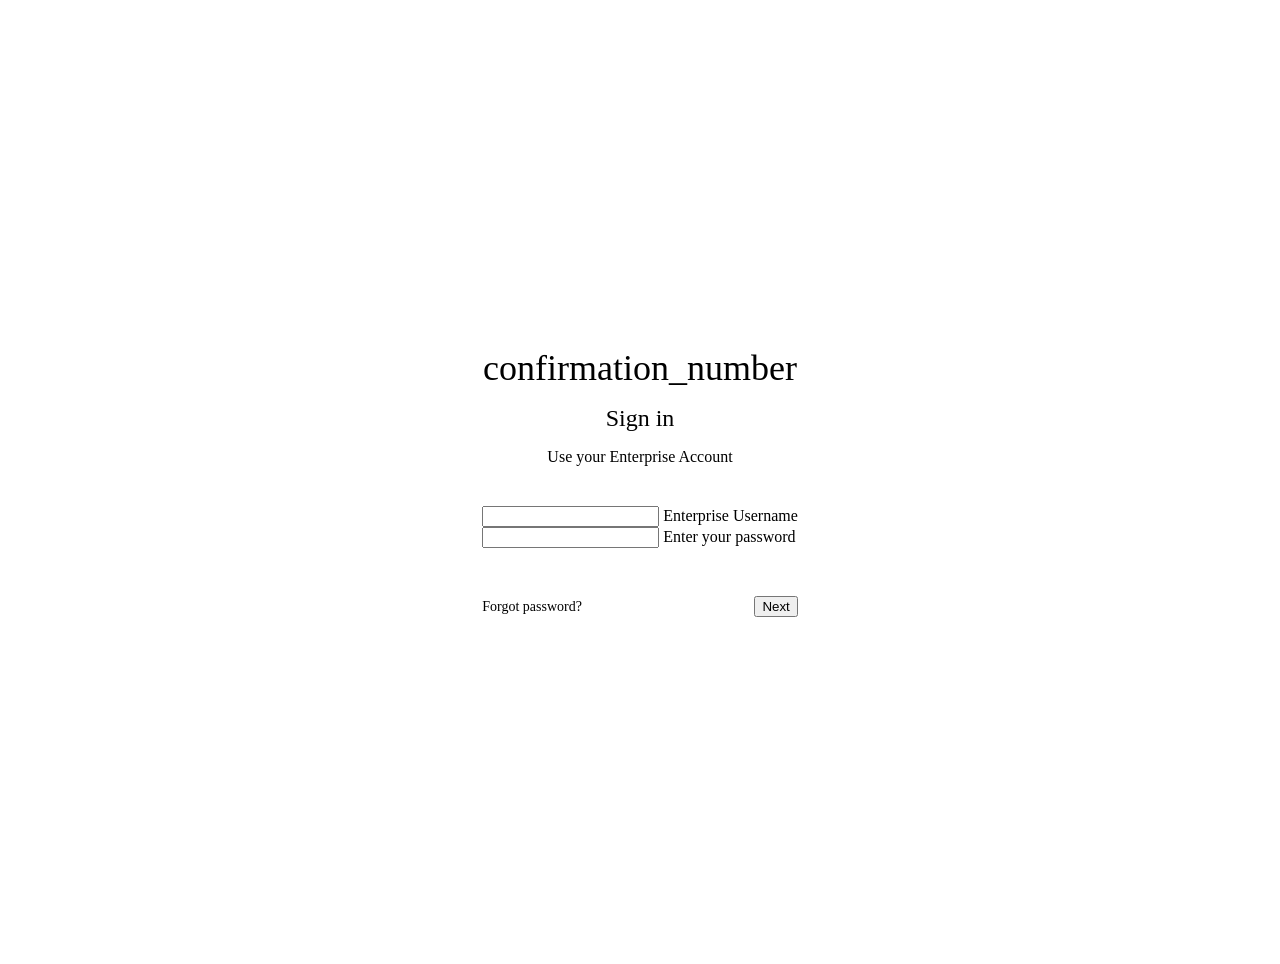
==== ticketmaster/src/main/resources/static/login.html @ 129234af "feat: Self-Service & Deflection, Duplicate ticket detection, Enterprise Readiness" ====
<!DOCTYPE html>
<html lang="en">
<head>
    <meta charset="UTF-8">
    <meta name="viewport" content="width=device-width, initial-scale=1.0">
    <title>Sign in - Ticketmaster</title>
    <link rel="stylesheet" href="/css/styles.css">
    <style>
        .login-wrapper {
            display: flex;
            flex-direction: column;
            align-items: center;
            justify-content: center;
            min-height: 100vh;
            padding: 24px;
        }

        .auth-header {
            text-align: center;
            margin-bottom: 40px;
        }

        .auth-header h1 {
            font-size: 24px;
            font-weight: 400;
            margin-top: 16px;
            margin-bottom: 8px;
        }

        .auth-header p {
            font-size: 16px;
            font-weight: 400;
            color: var(--g-text-main);
        }

        .action-row {
            display: flex;
            justify-content: space-between;
            align-items: center;
            margin-top: 48px;
        }

        #loginError {
            display: none;
            color: var(--g-red);
            font-size: 14px;
            margin-bottom: 16px;
            display: flex;
            align-items: center;
            gap: 8px;
        }
    </style>
</head>
<body>

<div class="ethereal-bg"></div>

<div class="login-wrapper">
    <div class="g-card">

        <div class="auth-header">
            <span class="material-symbols-rounded" style="color: var(--g-blue); font-size: 36px;">confirmation_number</span>
            <h1>Sign in</h1>
            <p>Use your Enterprise Account</p>
        </div>

        <div id="errorContainer" style="display: none; margin-bottom: 24px;">
            <div style="display: flex; align-items: center; gap: 12px; color: var(--g-red); font-size: 14px;">
                <span class="material-symbols-rounded" style="font-size: 20px;">error</span>
                <span id="errorMessage">Invalid credentials.</span>
            </div>
        </div>

        <div class="g-input-group">
            <input type="text" id="username" placeholder=" " required autocomplete="off">
            <label for="username">Enterprise Username</label>
        </div>

        <div class="g-input-group" style="margin-bottom: 8px;">
            <input type="password" id="password" placeholder=" " required autocomplete="off">
            <label for="password">Enter your password</label>
        </div>

        <div class="action-row">
            <a href="#" onclick="showForgotPassword(event)"
               style="color: var(--g-blue); text-decoration: none; font-weight: 500; font-size: 14px;">Forgot password?</a>
            <button class="g-btn g-btn-primary" onclick="login()">Next</button>
        </div>

    </div>
</div>

<script>
    document.addEventListener('keypress', function (e) {
        if (e.key === 'Enter') login();
    });

    let pendingMfaToken = null;

    async function login() {
        const user = document.getElementById('username').value;
        const pass = document.getElementById('password').value;
        const errContainer = document.getElementById('errorContainer');
        const errMessage = document.getElementById('errorMessage');
        errContainer.style.display = 'none';

        if (pendingMfaToken) {
            const code = document.getElementById('mfaCode').value.trim();
            if (!code) { errMessage.innerText = "Enter your 6-digit code."; errContainer.style.display = 'block'; return; }
            try {
                const res = await fetch('/api/auth/login/mfa-verify', {
                    method: 'POST', headers: { 'Content-Type': 'application/json' }, credentials: 'include',
                    body: JSON.stringify({ mfaToken: pendingMfaToken, code })
                });
                if (res.ok) {
                    const data = await res.json();
                    localStorage.setItem('jwt_username', data.username);
                    localStorage.setItem('jwt_role', data.role);
                    window.location.href = '/index.html';
                } else {
                    errMessage.innerText = "Invalid or expired code.";
                    errContainer.style.display = 'block';
                }
            } catch (e) {
                errMessage.innerText = "Couldn't connect to server.";
                errContainer.style.display = 'block';
            }
            return;
        }

        if (!user || !pass) {
            errMessage.innerText = "Enter a username and password.";
            errContainer.style.display = 'block';
            return;
        }

        try {
            const response = await fetch('/api/auth/login', {
                method: 'POST', headers: { 'Content-Type': 'application/json' }, credentials: 'include',
                body: JSON.stringify({ username: user, password: pass })
            });

            if (response.ok) {
                const data = await response.json();
                if (data.mfaRequired) {
                    pendingMfaToken = data.mfaToken;
                    document.getElementById('mfaCodeGroup').style.display = 'block';
                    document.getElementById('password').closest('.g-input-group').style.display = 'none';
                    return;
                }
                localStorage.setItem('jwt_username', data.username);
                localStorage.setItem('jwt_role', data.role);
                window.location.href = '/index.html';
            } else {
                errMessage.innerText = "Wrong password. Try again.";
                errContainer.style.display = 'block';
            }
        } catch (error) {
            errMessage.innerText = "Couldn't connect to server.";
            errContainer.style.display = 'block';
        }
    }
    function showForgotPassword(e) {
        e.preventDefault();
        const username = document.getElementById('username').value.trim();
        const errContainer = document.getElementById('errorContainer');
        const errMessage = document.getElementById('errorMessage');

        const name = username || prompt('Enter your username:');
        if (!name) return;

        fetch('/api/auth/forgot-password', {
            method: 'POST',
            headers: { 'Content-Type': 'application/json' },
            body: JSON.stringify({ username: name })
        })
            .then(r => r.json())
            .then(data => {
                errContainer.style.display = 'block';
                errContainer.style.backgroundColor = '#E6F4EA';
                errContainer.querySelector('span[id="errorMessage"]').style.color = '#1E8E3E';
                errMessage.innerText = data.message;
                errMessage.style.color = '#1E8E3E';
                errContainer.querySelector('.material-symbols-rounded').innerText = 'check_circle';
                errContainer.querySelector('.material-symbols-rounded').style.color = '#1E8E3E';
            })
            .catch(() => {
                errMessage.innerText = "Couldn't connect to server.";
                errContainer.style.display = 'block';
            });
    }
</script>
</body>
</html>
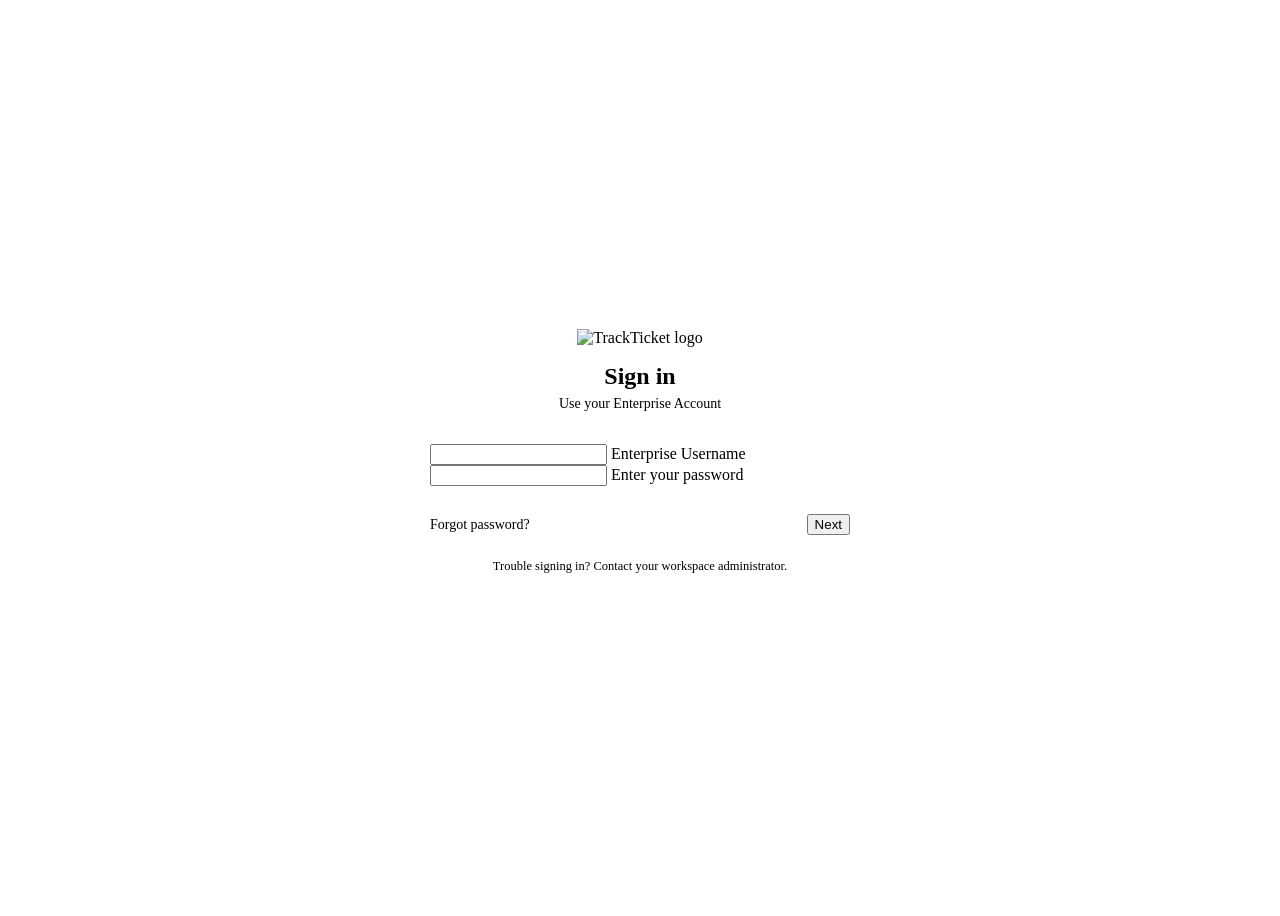
==== commit 2ed13535: "fix: Better UI/UX and file organization" ====
--- a/ticketmaster/src/main/resources/static/login.html
+++ b/ticketmaster/src/main/resources/static/login.html
@@ -3,89 +3,116 @@
 <head>
     <meta charset="UTF-8">
     <meta name="viewport" content="width=device-width, initial-scale=1.0">
-    <title>Sign in - Ticketmaster</title>
+    <title>Sign in - TrackTicket</title>
+    <link rel="icon" type="image/png" href="/images/logo.png">
+    <link rel="preconnect" href="https://fonts.googleapis.com">
+    <link rel="stylesheet" href="https://fonts.googleapis.com/css2?family=Material+Symbols+Rounded:opsz,wght,FILL,GRAD@24,400,0,0">
+    <!-- Single shared stylesheet — same one the workspace uses, so sign-in -->
+    <!-- is unmistakably the same product rather than a separately-styled page. -->
     <link rel="stylesheet" href="/css/styles.css">
     <style>
+        body {
+            min-height: 100vh;
+            display: flex;
+            align-items: center;
+            justify-content: center;
+            position: relative;
+            overflow: hidden;
+        }
+
+        .ethereal-bg {
+            position: fixed; inset: 0; z-index: -1;
+            background:
+                radial-gradient(circle at 15% 20%, var(--tm-cyan-100) 0%, rgba(202,240,248,0) 45%),
+                radial-gradient(circle at 85% 80%, var(--g-blue-light) 0%, rgba(228,243,250,0) 50%);
+        }
+
         .login-wrapper {
+            width: 100%;
             display: flex;
             flex-direction: column;
             align-items: center;
-            justify-content: center;
-            min-height: 100vh;
             padding: 24px;
         }
 
-        .auth-header {
-            text-align: center;
-            margin-bottom: 40px;
-        }
-
+        .g-card { width: 100%; max-width: 420px; }
+
+        .auth-header { text-align: center; margin-bottom: 32px; }
+        .auth-header img { margin: 0 auto 16px; }
         .auth-header h1 {
-            font-size: 24px;
-            font-weight: 400;
-            margin-top: 16px;
-            margin-bottom: 8px;
-        }
-
-        .auth-header p {
-            font-size: 16px;
-            font-weight: 400;
+            font-family: var(--font-display);
+            font-size: 24px; font-weight: 700; margin: 0 0 6px;
             color: var(--g-text-main);
         }
+        .auth-header p { margin: 0; font-size: 14px; color: var(--g-text-muted); }
 
         .action-row {
-            display: flex;
-            justify-content: space-between;
-            align-items: center;
-            margin-top: 48px;
-        }
-
-        #loginError {
-            display: none;
-            color: var(--g-red);
-            font-size: 14px;
-            margin-bottom: 16px;
-            display: flex;
-            align-items: center;
-            gap: 8px;
+            display: flex; justify-content: space-between; align-items: center;
+            margin-top: 28px;
+        }
+        .action-row a {
+            color: var(--g-blue-dark); font-weight: 500; font-size: 14px; text-decoration: none;
+        }
+        .action-row a:hover { text-decoration: underline; }
+
+        #errorContainer .error-banner {
+            display: flex; align-items: center; gap: 10px;
+            font-size: 13.5px; line-height: 1.4;
+            padding: 12px 14px; border-radius: 10px;
+            background: var(--g-red-bg); color: var(--g-red);
+            margin-bottom: 20px;
+        }
+        #errorContainer .error-banner.success {
+            background: var(--g-green-bg); color: var(--g-green);
+        }
+
+        .auth-footnote {
+            text-align: center; margin-top: 24px; font-size: 12.5px; color: var(--g-text-faint);
         }
     </style>
 </head>
 <body>
 
-<div class="ethereal-bg"></div>
+<div class="ethereal-bg" aria-hidden="true"></div>
 
 <div class="login-wrapper">
     <div class="g-card">
 
         <div class="auth-header">
-            <span class="material-symbols-rounded" style="color: var(--g-blue); font-size: 36px;">confirmation_number</span>
+            <img src="/images/logo.png" alt="TrackTicket logo" style="width: 44px; height: 44px;">
             <h1>Sign in</h1>
             <p>Use your Enterprise Account</p>
         </div>
 
-        <div id="errorContainer" style="display: none; margin-bottom: 24px;">
-            <div style="display: flex; align-items: center; gap: 12px; color: var(--g-red); font-size: 14px;">
-                <span class="material-symbols-rounded" style="font-size: 20px;">error</span>
+        <div id="errorContainer" style="display: none;">
+            <div class="error-banner" id="errorBanner">
+                <span class="material-symbols-rounded" style="font-size: 20px;" aria-hidden="true" id="errorIcon">error</span>
                 <span id="errorMessage">Invalid credentials.</span>
             </div>
         </div>
 
-        <div class="g-input-group">
-            <input type="text" id="username" placeholder=" " required autocomplete="off">
+        <div class="g-input-group" id="usernameGroup">
+            <input type="text" id="username" placeholder=" " required autocomplete="off" aria-label="Enterprise Username">
             <label for="username">Enterprise Username</label>
         </div>
 
-        <div class="g-input-group" style="margin-bottom: 8px;">
-            <input type="password" id="password" placeholder=" " required autocomplete="off">
+        <div class="g-input-group" id="passwordGroup">
+            <input type="password" id="password" placeholder=" " required autocomplete="off" aria-label="Password">
             <label for="password">Enter your password</label>
         </div>
 
+        <!-- MFA step: hidden until the server tells us the account requires it -->
+        <div class="g-input-group" id="mfaCodeGroup" style="display:none;">
+            <input type="text" id="mfaCode" placeholder=" " inputmode="numeric" maxlength="6" autocomplete="one-time-code" aria-label="6-digit authentication code">
+            <label for="mfaCode">6-digit authenticator code</label>
+        </div>
+
         <div class="action-row">
-            <a href="#" onclick="showForgotPassword(event)"
-               style="color: var(--g-blue); text-decoration: none; font-weight: 500; font-size: 14px;">Forgot password?</a>
-            <button class="g-btn g-btn-primary" onclick="login()">Next</button>
-        </div>
+            <a href="#" onclick="showForgotPassword(event)">Forgot password?</a>
+            <button class="tm-btn tm-btn-primary" onclick="login()" id="loginSubmitBtn">Next</button>
+        </div>
+
+        <p class="auth-footnote">Trouble signing in? Contact your workspace administrator.</p>
 
     </div>
 </div>
@@ -97,16 +124,24 @@
 
     let pendingMfaToken = null;
 
+    function showError(message, isSuccess) {
+        const errContainer = document.getElementById('errorContainer');
+        const banner = document.getElementById('errorBanner');
+        const icon = document.getElementById('errorIcon');
+        document.getElementById('errorMessage').innerText = message;
+        banner.classList.toggle('success', !!isSuccess);
+        icon.innerText = isSuccess ? 'check_circle' : 'error';
+        errContainer.style.display = 'block';
+    }
+
     async function login() {
         const user = document.getElementById('username').value;
         const pass = document.getElementById('password').value;
-        const errContainer = document.getElementById('errorContainer');
-        const errMessage = document.getElementById('errorMessage');
-        errContainer.style.display = 'none';
+        document.getElementById('errorContainer').style.display = 'none';
 
         if (pendingMfaToken) {
             const code = document.getElementById('mfaCode').value.trim();
-            if (!code) { errMessage.innerText = "Enter your 6-digit code."; errContainer.style.display = 'block'; return; }
+            if (!code) { showError('Enter your 6-digit code.'); return; }
             try {
                 const res = await fetch('/api/auth/login/mfa-verify', {
                     method: 'POST', headers: { 'Content-Type': 'application/json' }, credentials: 'include',
@@ -118,19 +153,16 @@
                     localStorage.setItem('jwt_role', data.role);
                     window.location.href = '/index.html';
                 } else {
-                    errMessage.innerText = "Invalid or expired code.";
-                    errContainer.style.display = 'block';
+                    showError('Invalid or expired code.');
                 }
             } catch (e) {
-                errMessage.innerText = "Couldn't connect to server.";
-                errContainer.style.display = 'block';
+                showError("Couldn't connect to server.");
             }
             return;
         }
 
         if (!user || !pass) {
-            errMessage.innerText = "Enter a username and password.";
-            errContainer.style.display = 'block';
+            showError('Enter a username and password.');
             return;
         }
 
@@ -145,27 +177,24 @@
                 if (data.mfaRequired) {
                     pendingMfaToken = data.mfaToken;
                     document.getElementById('mfaCodeGroup').style.display = 'block';
-                    document.getElementById('password').closest('.g-input-group').style.display = 'none';
+                    document.getElementById('passwordGroup').style.display = 'none';
+                    document.getElementById('mfaCode').focus();
                     return;
                 }
                 localStorage.setItem('jwt_username', data.username);
                 localStorage.setItem('jwt_role', data.role);
                 window.location.href = '/index.html';
             } else {
-                errMessage.innerText = "Wrong password. Try again.";
-                errContainer.style.display = 'block';
+                showError('Wrong password. Try again.');
             }
         } catch (error) {
-            errMessage.innerText = "Couldn't connect to server.";
-            errContainer.style.display = 'block';
+            showError("Couldn't connect to server.");
         }
     }
+
     function showForgotPassword(e) {
         e.preventDefault();
         const username = document.getElementById('username').value.trim();
-        const errContainer = document.getElementById('errorContainer');
-        const errMessage = document.getElementById('errorMessage');
-
         const name = username || prompt('Enter your username:');
         if (!name) return;
 
@@ -175,20 +204,9 @@
             body: JSON.stringify({ username: name })
         })
             .then(r => r.json())
-            .then(data => {
-                errContainer.style.display = 'block';
-                errContainer.style.backgroundColor = '#E6F4EA';
-                errContainer.querySelector('span[id="errorMessage"]').style.color = '#1E8E3E';
-                errMessage.innerText = data.message;
-                errMessage.style.color = '#1E8E3E';
-                errContainer.querySelector('.material-symbols-rounded').innerText = 'check_circle';
-                errContainer.querySelector('.material-symbols-rounded').style.color = '#1E8E3E';
-            })
-            .catch(() => {
-                errMessage.innerText = "Couldn't connect to server.";
-                errContainer.style.display = 'block';
-            });
+            .then(data => showError(data.message, true))
+            .catch(() => showError("Couldn't connect to server."));
     }
 </script>
 </body>
-</html>+</html>
